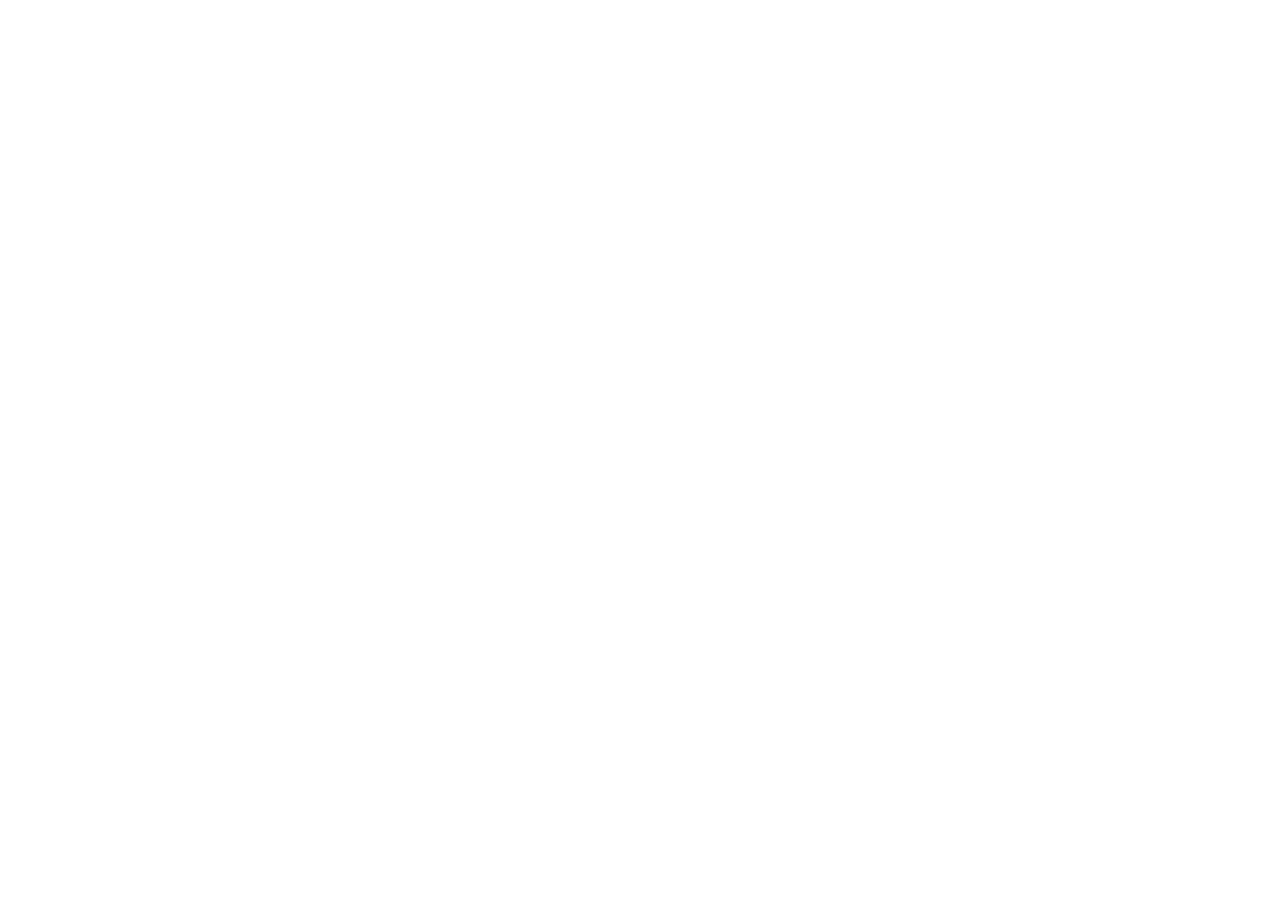
==== docs/index.html @ 9e62a61d "docs and readme" ====
<!doctype html><html lang="en"><head><meta charset="utf-8"/><link rel="icon" href="/favicon.ico"/><meta name="viewport" content="width=device-width,initial-scale=1"/><meta name="theme-color" content="#000000"/><meta name="description" content="Web site created using create-react-app"/><link rel="apple-touch-icon" href="/logo192.png"/><link rel="manifest" href="/manifest.json"/><link rel="stylesheet" href="https://cdnjs.cloudflare.com/ajax/libs/animate.css/4.1.1/animate.min.css"/><title>Gift Expert App</title><link href="/static/css/main.33731e2e.chunk.css" rel="stylesheet"></head><body><noscript>You need to enable JavaScript to run this app.</noscript><div id="root"></div><script>!function(e){function r(r){for(var n,p,f=r[0],i=r[1],l=r[2],c=0,s=[];c<f.length;c++)p=f[c],Object.prototype.hasOwnProperty.call(o,p)&&o[p]&&s.push(o[p][0]),o[p]=0;for(n in i)Object.prototype.hasOwnProperty.call(i,n)&&(e[n]=i[n]);for(a&&a(r);s.length;)s.shift()();return u.push.apply(u,l||[]),t()}function t(){for(var e,r=0;r<u.length;r++){for(var t=u[r],n=!0,f=1;f<t.length;f++){var i=t[f];0!==o[i]&&(n=!1)}n&&(u.splice(r--,1),e=p(p.s=t[0]))}return e}var n={},o={1:0},u=[];function p(r){if(n[r])return n[r].exports;var t=n[r]={i:r,l:!1,exports:{}};return e[r].call(t.exports,t,t.exports,p),t.l=!0,t.exports}p.m=e,p.c=n,p.d=function(e,r,t){p.o(e,r)||Object.defineProperty(e,r,{enumerable:!0,get:t})},p.r=function(e){"undefined"!=typeof Symbol&&Symbol.toStringTag&&Object.defineProperty(e,Symbol.toStringTag,{value:"Module"}),Object.defineProperty(e,"__esModule",{value:!0})},p.t=function(e,r){if(1&r&&(e=p(e)),8&r)return e;if(4&r&&"object"==typeof e&&e&&e.__esModule)return e;var t=Object.create(null);if(p.r(t),Object.defineProperty(t,"default",{enumerable:!0,value:e}),2&r&&"string"!=typeof e)for(var n in e)p.d(t,n,function(r){return e[r]}.bind(null,n));return t},p.n=function(e){var r=e&&e.__esModule?function(){return e.default}:function(){return e};return p.d(r,"a",r),r},p.o=function(e,r){return Object.prototype.hasOwnProperty.call(e,r)},p.p="/";var f=this["webpackJsonpgif-expert-app"]=this["webpackJsonpgif-expert-app"]||[],i=f.push.bind(f);f.push=r,f=f.slice();for(var l=0;l<f.length;l++)r(f[l]);var a=i;t()}([])</script><script src="/static/js/2.2c992a53.chunk.js"></script><script src="/static/js/main.c41f1cb3.chunk.js"></script></body></html>
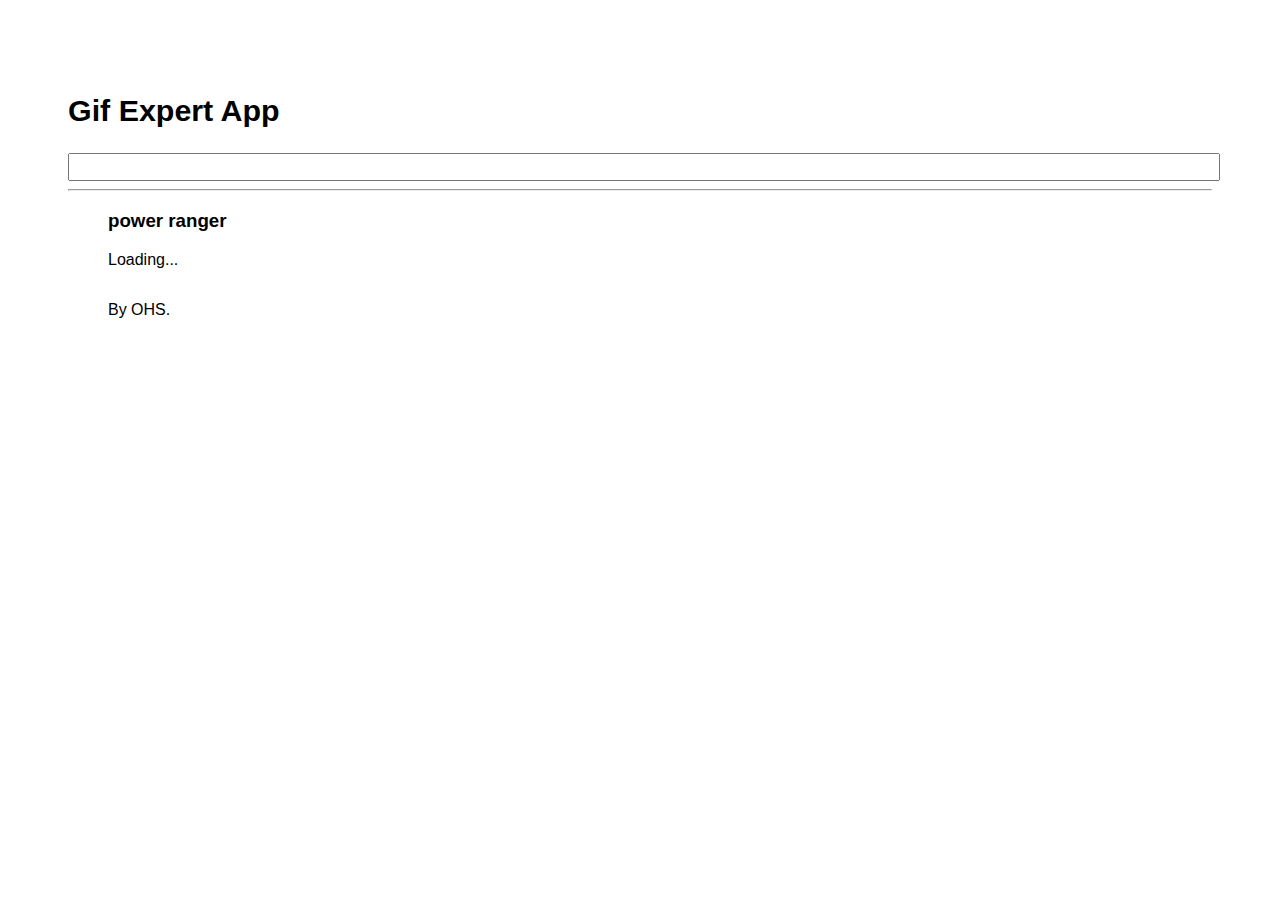
==== commit 698cc2b6: "index.html update" ====
--- a/docs/index.html
+++ b/docs/index.html
@@ -1 +1,99 @@
-<!doctype html><html lang="en"><head><meta charset="utf-8"/><link rel="icon" href="/favicon.ico"/><meta name="viewport" content="width=device-width,initial-scale=1"/><meta name="theme-color" content="#000000"/><meta name="description" content="Web site created using create-react-app"/><link rel="apple-touch-icon" href="/logo192.png"/><link rel="manifest" href="/manifest.json"/><link rel="stylesheet" href="https://cdnjs.cloudflare.com/ajax/libs/animate.css/4.1.1/animate.min.css"/><title>Gift Expert App</title><link href="/static/css/main.33731e2e.chunk.css" rel="stylesheet"></head><body><noscript>You need to enable JavaScript to run this app.</noscript><div id="root"></div><script>!function(e){function r(r){for(var n,p,f=r[0],i=r[1],l=r[2],c=0,s=[];c<f.length;c++)p=f[c],Object.prototype.hasOwnProperty.call(o,p)&&o[p]&&s.push(o[p][0]),o[p]=0;for(n in i)Object.prototype.hasOwnProperty.call(i,n)&&(e[n]=i[n]);for(a&&a(r);s.length;)s.shift()();return u.push.apply(u,l||[]),t()}function t(){for(var e,r=0;r<u.length;r++){for(var t=u[r],n=!0,f=1;f<t.length;f++){var i=t[f];0!==o[i]&&(n=!1)}n&&(u.splice(r--,1),e=p(p.s=t[0]))}return e}var n={},o={1:0},u=[];function p(r){if(n[r])return n[r].exports;var t=n[r]={i:r,l:!1,exports:{}};return e[r].call(t.exports,t,t.exports,p),t.l=!0,t.exports}p.m=e,p.c=n,p.d=function(e,r,t){p.o(e,r)||Object.defineProperty(e,r,{enumerable:!0,get:t})},p.r=function(e){"undefined"!=typeof Symbol&&Symbol.toStringTag&&Object.defineProperty(e,Symbol.toStringTag,{value:"Module"}),Object.defineProperty(e,"__esModule",{value:!0})},p.t=function(e,r){if(1&r&&(e=p(e)),8&r)return e;if(4&r&&"object"==typeof e&&e&&e.__esModule)return e;var t=Object.create(null);if(p.r(t),Object.defineProperty(t,"default",{enumerable:!0,value:e}),2&r&&"string"!=typeof e)for(var n in e)p.d(t,n,function(r){return e[r]}.bind(null,n));return t},p.n=function(e){var r=e&&e.__esModule?function(){return e.default}:function(){return e};return p.d(r,"a",r),r},p.o=function(e,r){return Object.prototype.hasOwnProperty.call(e,r)},p.p="/";var f=this["webpackJsonpgif-expert-app"]=this["webpackJsonpgif-expert-app"]||[],i=f.push.bind(f);f.push=r,f=f.slice();for(var l=0;l<f.length;l++)r(f[l]);var a=i;t()}([])</script><script src="/static/js/2.2c992a53.chunk.js"></script><script src="/static/js/main.c41f1cb3.chunk.js"></script></body></html>+<!doctype html>
+<html lang="en">
+
+<head>
+    <meta charset="utf-8" />
+    <link rel="icon" href="./favicon.ico" />
+    <meta name="viewport" content="width=device-width,initial-scale=1" />
+    <meta name="theme-color" content="#000000" />
+    <meta name="description" content="Web site created using create-react-app" />
+    <link rel="apple-touch-icon" href="./logo192.png" />
+    <link rel="manifest" href="./manifest.json" />
+    <link rel="stylesheet" href="https://cdnjs.cloudflare.com/ajax/libs/animate.css/4.1.1/animate.min.css" />
+    <title>Gift Expert App</title>
+    <link href="./static/css/main.33731e2e.chunk.css" rel="stylesheet">
+</head>
+
+<body><noscript>You need to enable JavaScript to run this app.</noscript>
+    <div id="root"></div>
+    <script>
+        ! function (e) {
+            function r(r) {
+                for (var n, p, f = r[0], i = r[1], l = r[2], c = 0, s = []; c < f.length; c++) p = f[c], Object
+                    .prototype.hasOwnProperty.call(o, p) && o[p] && s.push(o[p][0]), o[p] = 0;
+                for (n in i) Object.prototype.hasOwnProperty.call(i, n) && (e[n] = i[n]);
+                for (a && a(r); s.length;) s.shift()();
+                return u.push.apply(u, l || []), t()
+            }
+
+            function t() {
+                for (var e, r = 0; r < u.length; r++) {
+                    for (var t = u[r], n = !0, f = 1; f < t.length; f++) {
+                        var i = t[f];
+                        0 !== o[i] && (n = !1)
+                    }
+                    n && (u.splice(r--, 1), e = p(p.s = t[0]))
+                }
+                return e
+            }
+            var n = {},
+                o = {
+                    1: 0
+                },
+                u = [];
+
+            function p(r) {
+                if (n[r]) return n[r].exports;
+                var t = n[r] = {
+                    i: r,
+                    l: !1,
+                    exports: {}
+                };
+                return e[r].call(t.exports, t, t.exports, p), t.l = !0, t.exports
+            }
+            p.m = e, p.c = n, p.d = function (e, r, t) {
+                p.o(e, r) || Object.defineProperty(e, r, {
+                    enumerable: !0,
+                    get: t
+                })
+            }, p.r = function (e) {
+                "undefined" != typeof Symbol && Symbol.toStringTag && Object.defineProperty(e, Symbol.toStringTag, {
+                    value: "Module"
+                }), Object.defineProperty(e, "__esModule", {
+                    value: !0
+                })
+            }, p.t = function (e, r) {
+                if (1 & r && (e = p(e)), 8 & r) return e;
+                if (4 & r && "object" == typeof e && e && e.__esModule) return e;
+                var t = Object.create(null);
+                if (p.r(t), Object.defineProperty(t, "default", {
+                        enumerable: !0,
+                        value: e
+                    }), 2 & r && "string" != typeof e)
+                    for (var n in e) p.d(t, n, function (r) {
+                        return e[r]
+                    }.bind(null, n));
+                return t
+            }, p.n = function (e) {
+                var r = e && e.__esModule ? function () {
+                    return e.default
+                } : function () {
+                    return e
+                };
+                return p.d(r, "a", r), r
+            }, p.o = function (e, r) {
+                return Object.prototype.hasOwnProperty.call(e, r)
+            }, p.p = "/";
+            var f = this["webpackJsonpgif-expert-app"] = this["webpackJsonpgif-expert-app"] || [],
+                i = f.push.bind(f);
+            f.push = r, f = f.slice();
+            for (var l = 0; l < f.length; l++) r(f[l]);
+            var a = i;
+            t()
+        }([])
+    </script>
+    <script src="./static/js/2.2c992a53.chunk.js"></script>
+    <script src="./static/js/main.c41f1cb3.chunk.js"></script>
+</body>
+
+</html>--- a/docs/static/css/main.33731e2e.chunk.css
+++ b/docs/static/css/main.33731e2e.chunk.css
@@ -0,0 +1,2 @@
+*{font-family:Arial,Helvetica,sans-serif}body{padding:60px}h2{font-size:1.9em}input{font-size:1.2em;width:100%;color:grey}.card-grid{display:flex;flex-direction:row;flex-wrap:wrap}.card{align-content:center;border:1px solid grey;border-radius:6px;overflow:hidden;margin-bottom:10px;margin-right:10px}.card p{padding:5px;text-align:center}.card img{max-height:170px}
+/*# sourceMappingURL=main.33731e2e.chunk.css.map */